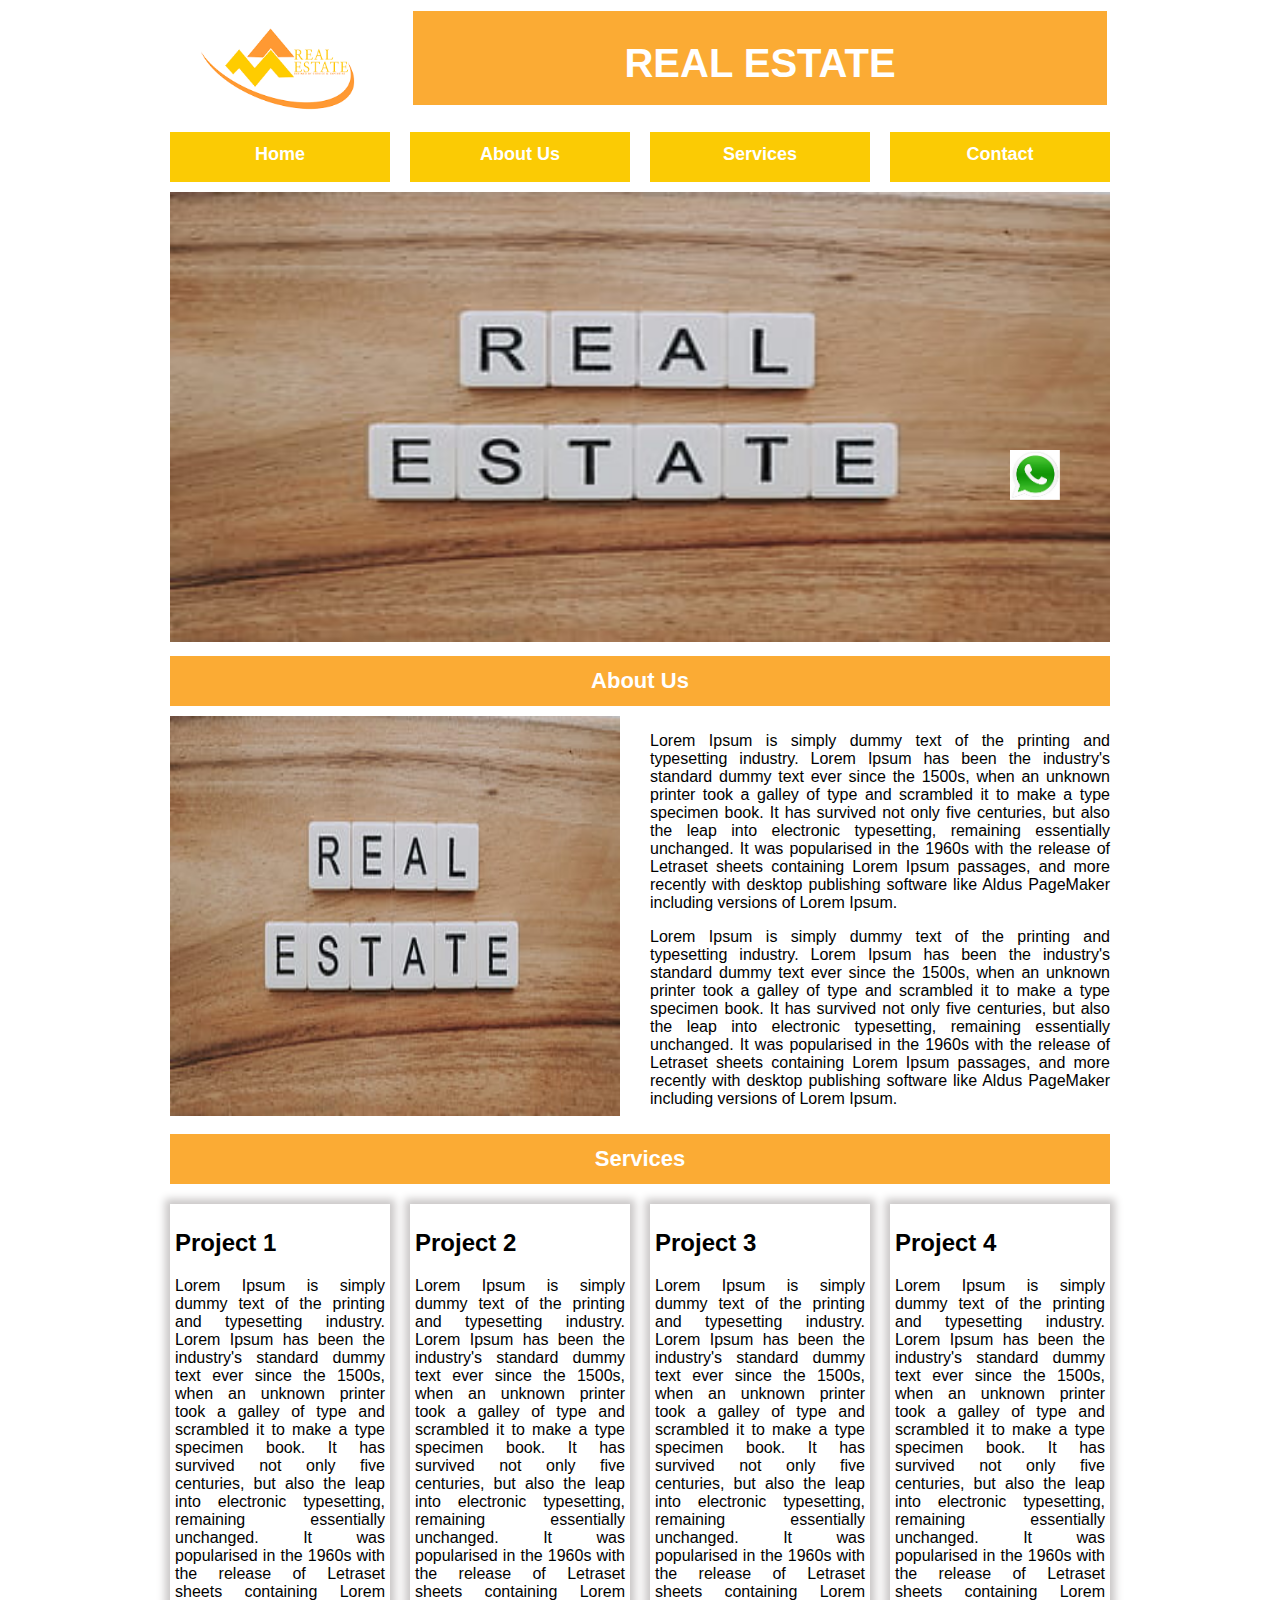
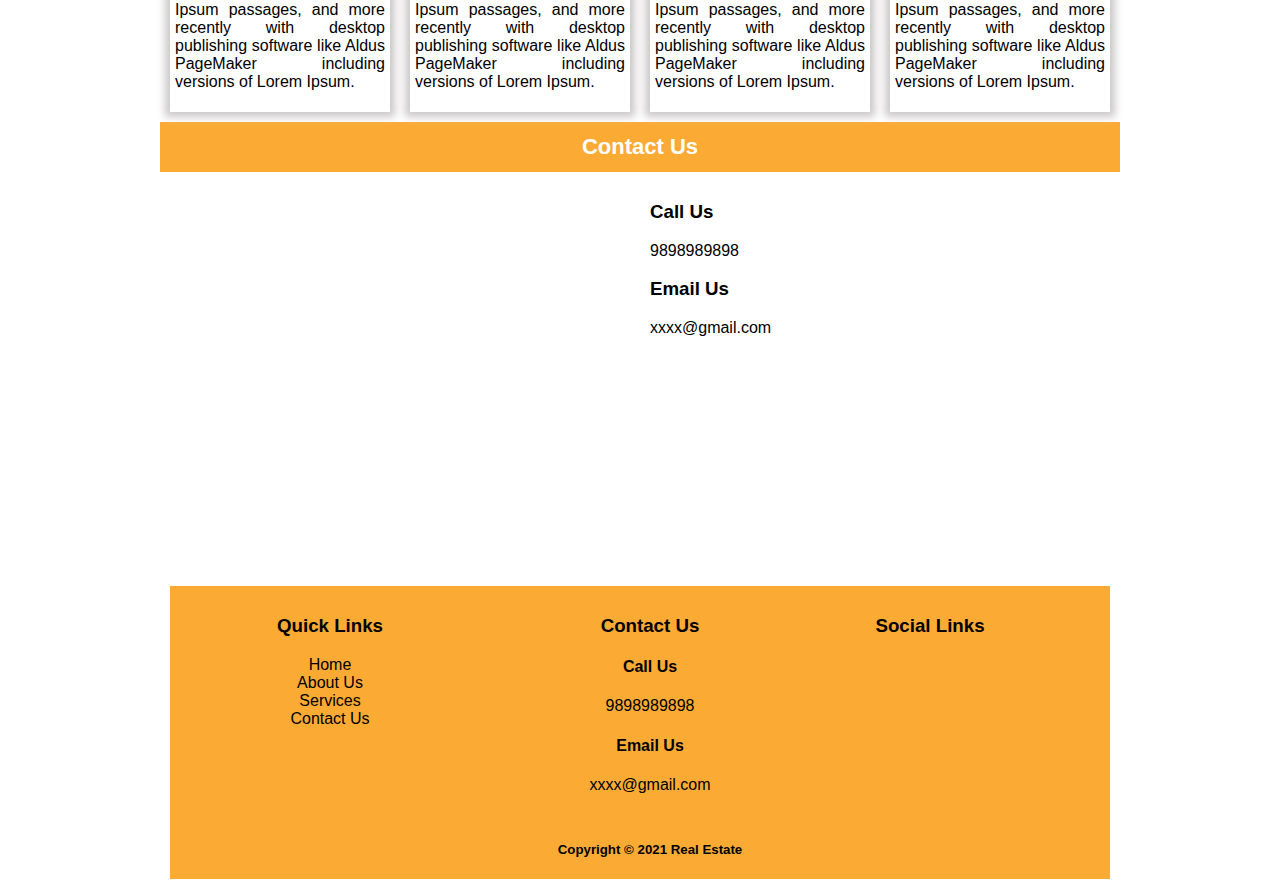
==== index.html @ 1d7903bc "Add files via upload" ====
<!DOCTYPE html>

<html>
        
		<head>
		       
			   <title> Realestate/Home </title>
			   <link rel="stylesheet" href="asset/css/960.css">
			   <link rel="stylesheet" href="asset/css/style.css">
			   <link rel="preconnect" href="https://fonts.googleapis.com">
               <link rel="preconnect" href="https://fonts.gstatic.com" crossorigin>
		
		</head>
		
		<body>
		
		      <div class="container_12 ">
			  
			          <!-- Head start -->
					        <!-- Logo and company name -->
					        <div class="grid_3 logo col-3">
							    
								<img src="asset/photos/logo.png" alt="abc" width="215px">
							 
							</div>
							
							<div class="grid_9 cname col-9">
							
							   REAL ESTATE
							
							</div>
							<!-- Logo and company name end -->
							<div class="clear">
							
							</div>
							<!-- menu start  -->
							<div class="grid_3 menu col-3" >
							     
								 <a href="index.html" > Home </a>
							  
							</div>
							
							<div class="grid_3 menu col-3">
							     
								 <a href="about_us.html">About Us</a>
							  
							</div>
							
							<div class="grid_3 menu col-3">
							     
								 <a href="services.html">Services </a>
							  
							</div>
							
							<div class="grid_3 menu col-3">
							     
								 <a href="contact_us.html">Contact</a>
							  
							</div>
							
							
							<!-- menu end -->
							<div class="clear">
							</div>
							
							<!-- Banner start -->
							<div class="grid_12 banner col-12">
							    
								<img src="asset/photos/banner.jpg" alt="real estate image" width="940px" height="450px">
							
							</div>
							
							<!-- Banner end -->
							
					 <!-- Header End -->
					     <div class="clear">
                         </div>		
					   <!-- main section starts -->
					   <div class="grid_12 section col-12">
					       About Us
						   
					   </div>
					   
					   <div class="grid_6 about col-6">
					     <img src="asset/photos/banner.jpg" alt="real estate banner" width="450px" height="400px">
					   </div>
					   
					   <div class="grid_6 about col-6">
					      <p>
						     Lorem Ipsum is simply dummy text of the printing and typesetting industry. Lorem Ipsum has been the industry's standard dummy text ever since the 1500s, when an unknown printer took a galley of type and scrambled it to make a type specimen book. It has survived not only five centuries, but also the leap into electronic typesetting, remaining essentially unchanged. It was popularised in the 1960s with the release of Letraset sheets containing Lorem Ipsum passages, and more recently with desktop publishing software like Aldus PageMaker including versions of Lorem Ipsum.

						  </p>
						  <p>
						     Lorem Ipsum is simply dummy text of the printing and typesetting industry. Lorem Ipsum has been the industry's standard dummy text ever since the 1500s, when an unknown printer took a galley of type and scrambled it to make a type specimen book. It has survived not only five centuries, but also the leap into electronic typesetting, remaining essentially unchanged. It was popularised in the 1960s with the release of Letraset sheets containing Lorem Ipsum passages, and more recently with desktop publishing software like Aldus PageMaker including versions of Lorem Ipsum.

						  </p>
					   </div>
					   
					   <div class= "clear">
					   </div>

					   <!--Service section starts--->
					    <div class="grid_12 section col-12">
					      Services
						   
					   </div> 
					   
					   <div class="clear">
					   </div>
					   
					   <div class="grid_3 service col-3">
					      <h2>Project 1</h2>
						  <p>
				            Lorem Ipsum is simply dummy text of the printing and typesetting industry. Lorem Ipsum has been the industry's standard dummy text ever since the 1500s, when an unknown printer took a galley of type and scrambled it to make a type specimen book. It has survived not only five centuries, but also the leap into electronic typesetting, remaining essentially unchanged. It was popularised in the 1960s with the release of Letraset sheets containing Lorem Ipsum passages, and more recently with desktop publishing software like Aldus PageMaker including versions of Lorem Ipsum.

						  </p>
					   
					   </div>
					   
					    <div class="grid_3 service col-3">
					      <h2>Project 2</h2>
						  <p>
				            Lorem Ipsum is simply dummy text of the printing and typesetting industry. Lorem Ipsum has been the industry's standard dummy text ever since the 1500s, when an unknown printer took a galley of type and scrambled it to make a type specimen book. It has survived not only five centuries, but also the leap into electronic typesetting, remaining essentially unchanged. It was popularised in the 1960s with the release of Letraset sheets containing Lorem Ipsum passages, and more recently with desktop publishing software like Aldus PageMaker including versions of Lorem Ipsum.

						  </p>
					   
					   </div>
					   
					    <div class="grid_3 service col-3">
					      <h2>Project 3</h2>
						  <p>
				            Lorem Ipsum is simply dummy text of the printing and typesetting industry. Lorem Ipsum has been the industry's standard dummy text ever since the 1500s, when an unknown printer took a galley of type and scrambled it to make a type specimen book. It has survived not only five centuries, but also the leap into electronic typesetting, remaining essentially unchanged. It was popularised in the 1960s with the release of Letraset sheets containing Lorem Ipsum passages, and more recently with desktop publishing software like Aldus PageMaker including versions of Lorem Ipsum.

						  </p>
					   
					   </div>
					   
					   <div class="grid_3 service col-3">
					      <h2>Project 4</h2>
						  <p>
				            Lorem Ipsum is simply dummy text of the printing and typesetting industry. Lorem Ipsum has been the industry's standard dummy text ever since the 1500s, when an unknown printer took a galley of type and scrambled it to make a type specimen book. It has survived not only five centuries, but also the leap into electronic typesetting, remaining essentially unchanged. It was popularised in the 1960s with the release of Letraset sheets containing Lorem Ipsum passages, and more recently with desktop publishing software like Aldus PageMaker including versions of Lorem Ipsum.

						  </p>
					   
					   </div>
					   
					   <!---service section ends-->
					   <!-- main section ends -->
					   <div class="clear">
					   </div>
					   <!---footer starts-->
					    <div class="grid-12 section col-12">
						Contact Us 
						</div>
						
						<div class="grid_6 contact col-6">
						     <iframe src="https://www.google.com/maps/embed?pb=!1m18!1m12!1m3!1d3888.8590990609573!2d77.61117731438443!3d12.91677619089185!2m3!1f0!2f0!3f0!3m2!1i1024!2i768!4f13.1!3m3!1m2!1s0x3bae15c7473a6771%3A0xfecb34a9dcfa3401!2sItvedant%20Education%20Pvt.%20Ltd%20-%20Bengaluru%20%7C%20Data%20Science%2C%20Data%20Analytics%2C%20Full%20Stack%20Developer%2C%20Python%2C%20Machine%20Learning%20%26%20AI%20Training%20Bangaluru!5e0!3m2!1sen!2sin!4v1631158793910!5m2!1sen!2sin" width="450" height="350" style="border:0;" allowfullscreen="" loading="lazy"></iframe>
						</div>
						
						<div class="grid_6 contact col-6">
						   
						   <h3> Call Us </h3>
                           <p> 9898989898</p>
						   <h3>Email Us</h3>
						   <p>xxxx@gmail.com</p>
						
						</div>
					    
					   <!---footer ends--->
					   <div class="clear">
					   </div>
					   
					   <!-- footer -->
					   <div class=" grid_12 footerbg col-12">
					   <div class="clear">
					   </div>
					   
					   <div class="grid_4 footer col-4">
					       <h3 align="center"> Quick Links </h3>
						   <div align="center">
						      <a href="index.html"> Home </a><br>
							  <a href="about_us.html"> About Us </a><br>
							  <a href="services.html"> Services </a><br>
							  <a href="contact_us.html"> Contact Us </a><br>
						   
						   </div>
					   
					   </div>
					   
					    <div class="grid_4 footer col-4">
					       <h3 align="center"> Contact Us </h3>
						   <div align="center">
						   <h4> Call Us </h4>
                           <p> 9898989898</p>
						   <h4>Email Us</h4>
						   <p>xxxx@gmail.com</p>
						   </div>
					   
					   </div>
					   
					    <div class="grid_3 footer col-3">
					       <h3 align="center"> Social Links </h3>
						   
					   </div>
					   <div class="clear">
					   </div>
					   
					   <div class="grid_12 footer col-12">
					       <h5 align="center"> Copyright © 2021 Real Estate </h5>
						   
					   </div>
			  
			            <div class="grid_12 col-12">
			            <a href="http://api.whatsapp.com/send?phone=919741188858&text=Hi, I saw this onyour website and folloeing are my requirements" target="_blank">
		                <img src="asset/photos/whatsapp.jpeg" alt="whatsapp image" width="50px" height="50px" class="whatsapp" >
		                </a>
						</div>

			  
			  </div>
		
		
		</body>
       


</html>
---- asset/css/960.css ----
/*
  960 Grid System ~ Core CSS.
  Learn more ~ http://960.gs/

  Licensed under GPL and MIT.
*/

/*
  Forces backgrounds to span full width,
  even if there is horizontal scrolling.
  Increase this if your layout is wider.

  Note: IE6 works fine without this fix.
*/

body {
  min-width: 960px;
}

/* `Container
----------------------------------------------------------------------------------------------------*/

.container_12 {
  margin-left: auto;
  margin-right: auto;
  width: 960px;
  
}

/* `Grid >> Global
----------------------------------------------------------------------------------------------------*/

.grid_1,
.grid_2,
.grid_3,
.grid_4,
.grid_5,
.grid_6,
.grid_7,
.grid_8,
.grid_9,
.grid_10,
.grid_11,
.grid_12 {
  display: inline;
  float: left;
  margin-left: 10px;
  margin-right: 10px;
}

.push_1, .pull_1,
.push_2, .pull_2,
.push_3, .pull_3,
.push_4, .pull_4,
.push_5, .pull_5,
.push_6, .pull_6,
.push_7, .pull_7,
.push_8, .pull_8,
.push_9, .pull_9,
.push_10, .pull_10,
.push_11, .pull_11 {
  position: relative;
}

/* `Grid >> Children (Alpha ~ First, Omega ~ Last)
----------------------------------------------------------------------------------------------------*/

.alpha {
  margin-left: 0;
}

.omega {
  margin-right: 0;
}

/* `Grid >> 12 Columns
----------------------------------------------------------------------------------------------------*/

.container_12 .grid_1 {
  width: 60px;
}

.container_12 .grid_2 {
  width: 140px;
}

.container_12 .grid_3 {
  width: 220px;
}

.container_12 .grid_4 {
  width: 300px;
}

.container_12 .grid_5 {
  width: 380px;
}

.container_12 .grid_6 {
  width: 460px;
}

.container_12 .grid_7 {
  width: 540px;
}

.container_12 .grid_8 {
  width: 620px;
}

.container_12 .grid_9 {
  width: 700px;
}

.container_12 .grid_10 {
  width: 780px;
}

.container_12 .grid_11 {
  width: 860px;
}

.container_12 .grid_12 {
  width: 940px;
}

/* `Prefix Extra Space >> 12 Columns
----------------------------------------------------------------------------------------------------*/

.container_12 .prefix_1 {
  padding-left: 80px;
}

.container_12 .prefix_2 {
  padding-left: 160px;
}

.container_12 .prefix_3 {
  padding-left: 240px;
}

.container_12 .prefix_4 {
  padding-left: 320px;
}

.container_12 .prefix_5 {
  padding-left: 400px;
}

.container_12 .prefix_6 {
  padding-left: 480px;
}

.container_12 .prefix_7 {
  padding-left: 560px;
}

.container_12 .prefix_8 {
  padding-left: 640px;
}

.container_12 .prefix_9 {
  padding-left: 720px;
}

.container_12 .prefix_10 {
  padding-left: 800px;
}

.container_12 .prefix_11 {
  padding-left: 880px;
}

/* `Suffix Extra Space >> 12 Columns
----------------------------------------------------------------------------------------------------*/

.container_12 .suffix_1 {
  padding-right: 80px;
}

.container_12 .suffix_2 {
  padding-right: 160px;
}

.container_12 .suffix_3 {
  padding-right: 240px;
}

.container_12 .suffix_4 {
  padding-right: 320px;
}

.container_12 .suffix_5 {
  padding-right: 400px;
}

.container_12 .suffix_6 {
  padding-right: 480px;
}

.container_12 .suffix_7 {
  padding-right: 560px;
}

.container_12 .suffix_8 {
  padding-right: 640px;
}

.container_12 .suffix_9 {
  padding-right: 720px;
}

.container_12 .suffix_10 {
  padding-right: 800px;
}

.container_12 .suffix_11 {
  padding-right: 880px;
}

/* `Push Space >> 12 Columns
----------------------------------------------------------------------------------------------------*/

.container_12 .push_1 {
  left: 80px;
}

.container_12 .push_2 {
  left: 160px;
}

.container_12 .push_3 {
  left: 240px;
}

.container_12 .push_4 {
  left: 320px;
}

.container_12 .push_5 {
  left: 400px;
}

.container_12 .push_6 {
  left: 480px;
}

.container_12 .push_7 {
  left: 560px;
}

.container_12 .push_8 {
  left: 640px;
}

.container_12 .push_9 {
  left: 720px;
}

.container_12 .push_10 {
  left: 800px;
}

.container_12 .push_11 {
  left: 880px;
}

/* `Pull Space >> 12 Columns
----------------------------------------------------------------------------------------------------*/

.container_12 .pull_1 {
  left: -80px;
}

.container_12 .pull_2 {
  left: -160px;
}

.container_12 .pull_3 {
  left: -240px;
}

.container_12 .pull_4 {
  left: -320px;
}

.container_12 .pull_5 {
  left: -400px;
}

.container_12 .pull_6 {
  left: -480px;
}

.container_12 .pull_7 {
  left: -560px;
}

.container_12 .pull_8 {
  left: -640px;
}

.container_12 .pull_9 {
  left: -720px;
}

.container_12 .pull_10 {
  left: -800px;
}

.container_12 .pull_11 {
  left: -880px;
}

/* `Clear Floated Elements
----------------------------------------------------------------------------------------------------*/

/* http://sonspring.com/journal/clearing-floats */

.clear {
  clear: both;
  display: block;
  overflow: hidden;
  visibility: hidden;
  width: 0;
  height: 0;
}

/* http://www.yuiblog.com/blog/2010/09/27/clearfix-reloaded-overflowhidden-demystified */

.clearfix:before,
.clearfix:after,
.container_12:before,
.container_12:after {
  content: '.';
  display: block;
  overflow: hidden;
  visibility: hidden;
  font-size: 0;
  line-height: 0;
  width: 0;
  height: 0;
}

.clearfix:after,
.container_12:after {
  clear: both;
}

/*
  The following zoom:1 rule is specifically for IE6 + IE7.
  Move to separate stylesheet if invalid CSS is a problem.
*/

.clearfix,
.container_12 {
  zoom: 1;
}
---- asset/css/style.css ----
* {
	 box-sizing:border-box; /*  this is thw universal class selector i.e applied to all class */
	 font-family: 'Open Sans', sans-serif;

}

.logo{

    /* border-style:solid; */
	
}


.cname{

    border-style:solid;
	text-align:center;
	height:100px;
	padding-top:30px;
	font-size:40px;
	font-weight:bold;
	background-color: #FBAB34;
	color:white;
	
	
	
}

.menu{
	
	/* border-style:solid; */
	height:50px;
	text-align:center;
	padding-top:12px;
	font-size:18px;
	font-weight:bold;
	background-color:#FBCB04;
	
}

.menu a{
	
	text-decoration:none;
	color:white;
	display:block;
}

.banner{
	
	margin-top:10px;
}

.section{
	/* border-style:solid; */
	text-align:center;
	height:50px;
	padding-top:12px;
	font-size:22px;
	font-weight:bold;
	background-color: #FBAB34;
	color:white;
	margin-top:10px;
	
}

.about{
	margin-top:10px;
	text-align:justify;
}

.service{
	text-align:justify;
	margin-top:20px;
	box-shadow: 0px 0px 8px 5px #CAC7C7;
	padding:5px;
	transition-property:transform;
	transition-duration:3s;
}

.service:hover{
	transform:scale(1.1);
}

.contact{
	 
	 margin-top:10px;
	 
}

.footer{
	margin-top:10px;
   
	
}

.footer a {
	 text-decoration:none;
	 color:black;
	
}

.footerbg{
	 margin-top:50px;
	 background-color:#FBAB34;
	 
	 
}

.whatsapp{
	
	position:fixed;
	right:220px;
	bottom: 400px;
}

@media only screen and (min-width:700px){
.col-1{
	
	width:8.33%;
	
}

.col-2{
	
	width:16.66%;
}
.col-3{
	
	width:25%;
}
.col-4{
	
	width:33.33%;
}
.col-5{
	
	width:41.65%;
}
.col-6{	
	width:50%;
}
.col-7{
	
	width:58.31%;
}
.col-8{
	
	width:66.64%;
}
.col-9{
	
	width:75%;
}
.col-10{
	
	width:83.33%;
}
.col-11{
	
	width:91.63%;
}
.col-12{
	
	width:100%;
}
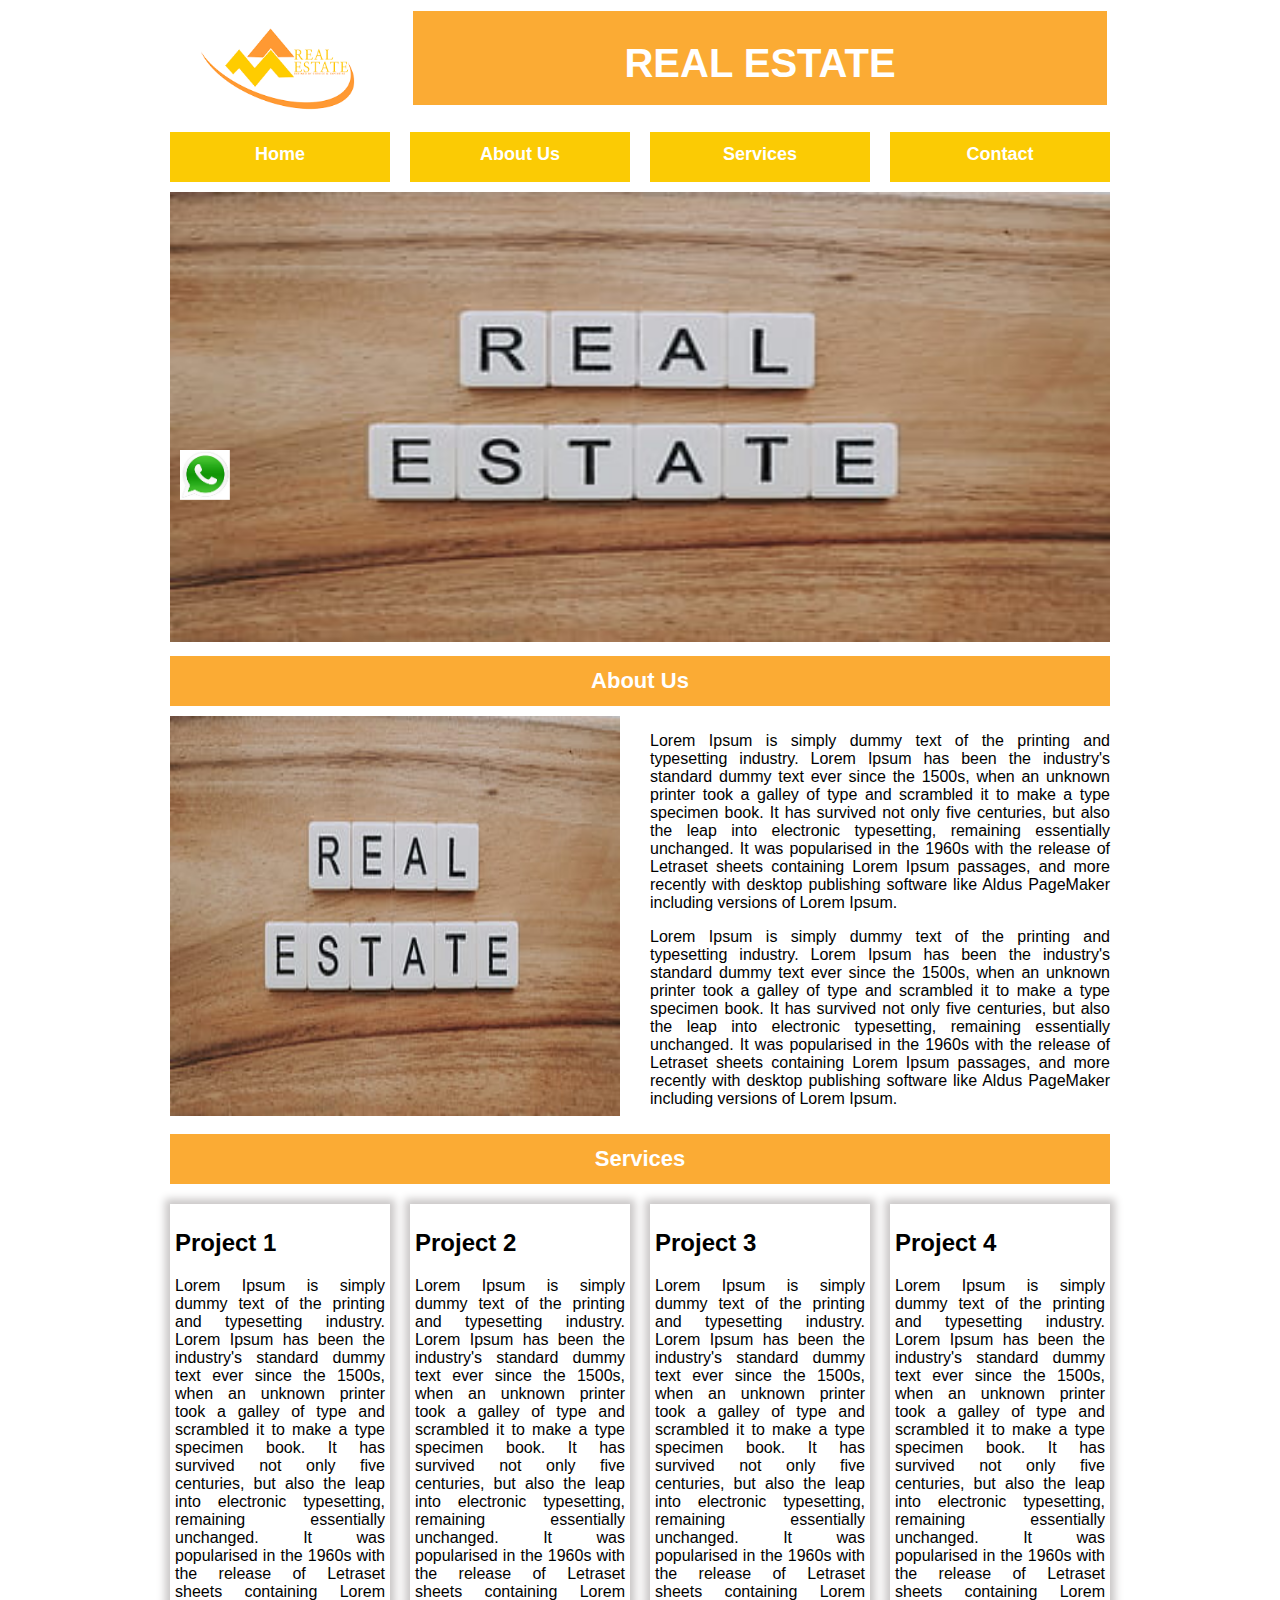
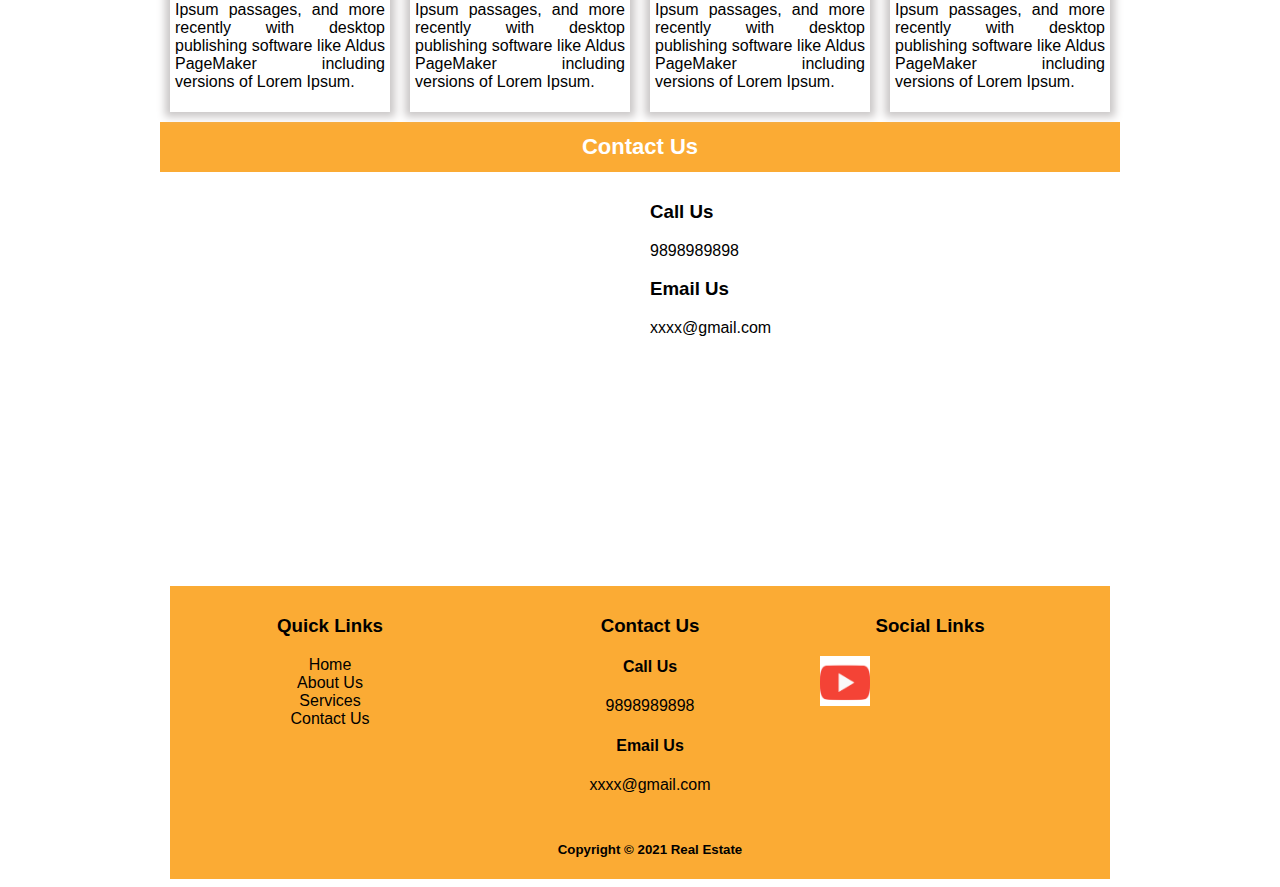
==== commit 44a8ad44: "Add files via upload" ====
--- a/index.html
+++ b/index.html
@@ -9,6 +9,8 @@
 			   <link rel="stylesheet" href="asset/css/style.css">
 			   <link rel="preconnect" href="https://fonts.googleapis.com">
                <link rel="preconnect" href="https://fonts.gstatic.com" crossorigin>
+			   <meta name="viewport" content="width=device-width,initial-scale=1.0">
+
 		
 		</head>
 		
@@ -18,13 +20,13 @@
 			  
 			          <!-- Head start -->
 					        <!-- Logo and company name -->
-					        <div class="grid_3 logo col-3">
+					        <div class="grid_3 logo ">
 							    
 								<img src="asset/photos/logo.png" alt="abc" width="215px">
 							 
 							</div>
 							
-							<div class="grid_9 cname col-9">
+							<div class="grid_9 cname ">
 							
 							   REAL ESTATE
 							
@@ -34,25 +36,25 @@
 							
 							</div>
 							<!-- menu start  -->
-							<div class="grid_3 menu col-3" >
+							<div class="grid_3 menu " >
 							     
 								 <a href="index.html" > Home </a>
 							  
 							</div>
 							
-							<div class="grid_3 menu col-3">
+							<div class="grid_3 menu ">
 							     
 								 <a href="about_us.html">About Us</a>
 							  
 							</div>
 							
-							<div class="grid_3 menu col-3">
+							<div class="grid_3 menu ">
 							     
 								 <a href="services.html">Services </a>
 							  
 							</div>
 							
-							<div class="grid_3 menu col-3">
+							<div class="grid_3 menu ">
 							     
 								 <a href="contact_us.html">Contact</a>
 							  
@@ -64,7 +66,7 @@
 							</div>
 							
 							<!-- Banner start -->
-							<div class="grid_12 banner col-12">
+							<div class="grid_12 banner ">
 							    
 								<img src="asset/photos/banner.jpg" alt="real estate image" width="940px" height="450px">
 							
@@ -76,16 +78,16 @@
 					     <div class="clear">
                          </div>		
 					   <!-- main section starts -->
-					   <div class="grid_12 section col-12">
+					   <div class="grid_12 section ">
 					       About Us
 						   
 					   </div>
 					   
-					   <div class="grid_6 about col-6">
+					   <div class="grid_6 about ">
 					     <img src="asset/photos/banner.jpg" alt="real estate banner" width="450px" height="400px">
 					   </div>
 					   
-					   <div class="grid_6 about col-6">
+					   <div class="grid_6 about ">
 					      <p>
 						     Lorem Ipsum is simply dummy text of the printing and typesetting industry. Lorem Ipsum has been the industry's standard dummy text ever since the 1500s, when an unknown printer took a galley of type and scrambled it to make a type specimen book. It has survived not only five centuries, but also the leap into electronic typesetting, remaining essentially unchanged. It was popularised in the 1960s with the release of Letraset sheets containing Lorem Ipsum passages, and more recently with desktop publishing software like Aldus PageMaker including versions of Lorem Ipsum.
 
@@ -100,7 +102,7 @@
 					   </div>
 
 					   <!--Service section starts--->
-					    <div class="grid_12 section col-12">
+					    <div class="grid_12 section ">
 					      Services
 						   
 					   </div> 
@@ -108,7 +110,7 @@
 					   <div class="clear">
 					   </div>
 					   
-					   <div class="grid_3 service col-3">
+					   <div class="grid_3 service ">
 					      <h2>Project 1</h2>
 						  <p>
 				            Lorem Ipsum is simply dummy text of the printing and typesetting industry. Lorem Ipsum has been the industry's standard dummy text ever since the 1500s, when an unknown printer took a galley of type and scrambled it to make a type specimen book. It has survived not only five centuries, but also the leap into electronic typesetting, remaining essentially unchanged. It was popularised in the 1960s with the release of Letraset sheets containing Lorem Ipsum passages, and more recently with desktop publishing software like Aldus PageMaker including versions of Lorem Ipsum.
@@ -117,7 +119,7 @@
 					   
 					   </div>
 					   
-					    <div class="grid_3 service col-3">
+					    <div class="grid_3 service ">
 					      <h2>Project 2</h2>
 						  <p>
 				            Lorem Ipsum is simply dummy text of the printing and typesetting industry. Lorem Ipsum has been the industry's standard dummy text ever since the 1500s, when an unknown printer took a galley of type and scrambled it to make a type specimen book. It has survived not only five centuries, but also the leap into electronic typesetting, remaining essentially unchanged. It was popularised in the 1960s with the release of Letraset sheets containing Lorem Ipsum passages, and more recently with desktop publishing software like Aldus PageMaker including versions of Lorem Ipsum.
@@ -126,7 +128,7 @@
 					   
 					   </div>
 					   
-					    <div class="grid_3 service col-3">
+					    <div class="grid_3 service ">
 					      <h2>Project 3</h2>
 						  <p>
 				            Lorem Ipsum is simply dummy text of the printing and typesetting industry. Lorem Ipsum has been the industry's standard dummy text ever since the 1500s, when an unknown printer took a galley of type and scrambled it to make a type specimen book. It has survived not only five centuries, but also the leap into electronic typesetting, remaining essentially unchanged. It was popularised in the 1960s with the release of Letraset sheets containing Lorem Ipsum passages, and more recently with desktop publishing software like Aldus PageMaker including versions of Lorem Ipsum.
@@ -135,7 +137,7 @@
 					   
 					   </div>
 					   
-					   <div class="grid_3 service col-3">
+					   <div class="grid_3 service ">
 					      <h2>Project 4</h2>
 						  <p>
 				            Lorem Ipsum is simply dummy text of the printing and typesetting industry. Lorem Ipsum has been the industry's standard dummy text ever since the 1500s, when an unknown printer took a galley of type and scrambled it to make a type specimen book. It has survived not only five centuries, but also the leap into electronic typesetting, remaining essentially unchanged. It was popularised in the 1960s with the release of Letraset sheets containing Lorem Ipsum passages, and more recently with desktop publishing software like Aldus PageMaker including versions of Lorem Ipsum.
@@ -149,15 +151,15 @@
 					   <div class="clear">
 					   </div>
 					   <!---footer starts-->
-					    <div class="grid-12 section col-12">
+					    <div class="grid-12 section ">
 						Contact Us 
 						</div>
 						
-						<div class="grid_6 contact col-6">
+						<div class="grid_6 contact ">
 						     <iframe src="https://www.google.com/maps/embed?pb=!1m18!1m12!1m3!1d3888.8590990609573!2d77.61117731438443!3d12.91677619089185!2m3!1f0!2f0!3f0!3m2!1i1024!2i768!4f13.1!3m3!1m2!1s0x3bae15c7473a6771%3A0xfecb34a9dcfa3401!2sItvedant%20Education%20Pvt.%20Ltd%20-%20Bengaluru%20%7C%20Data%20Science%2C%20Data%20Analytics%2C%20Full%20Stack%20Developer%2C%20Python%2C%20Machine%20Learning%20%26%20AI%20Training%20Bangaluru!5e0!3m2!1sen!2sin!4v1631158793910!5m2!1sen!2sin" width="450" height="350" style="border:0;" allowfullscreen="" loading="lazy"></iframe>
 						</div>
 						
-						<div class="grid_6 contact col-6">
+						<div class="grid_6 contact ">
 						   
 						   <h3> Call Us </h3>
                            <p> 9898989898</p>
@@ -171,7 +173,7 @@
 					   </div>
 					   
 					   <!-- footer -->
-					   <div class=" grid_12 footerbg col-12">
+					   <div class=" grid_12 footerbg ">
 					   <div class="clear">
 					   </div>
 					   
@@ -187,7 +189,7 @@
 					   
 					   </div>
 					   
-					    <div class="grid_4 footer col-4">
+					    <div class="grid_4 footer  ">
 					       <h3 align="center"> Contact Us </h3>
 						   <div align="center">
 						   <h4> Call Us </h4>
@@ -198,19 +200,19 @@
 					   
 					   </div>
 					   
-					    <div class="grid_3 footer col-3">
+					    <div class="grid_3 footer ">
 					       <h3 align="center"> Social Links </h3>
-						   
-					   </div>
-					   <div class="clear">
-					   </div>
-					   
-					   <div class="grid_12 footer col-12">
+						   <a href="https://youtube.com" target="_blank"> <img src="asset/photos/youtube.png" alt="youtube_image" width="50px" height="50px" > </a>
+					   </div>
+					   <div class="clear">
+					   </div>
+					   
+					   <div class="grid_12 footer  ">
 					       <h5 align="center"> Copyright © 2021 Real Estate </h5>
 						   
 					   </div>
 			  
-			            <div class="grid_12 col-12">
+			            <div class="grid_12 ">
 			            <a href="http://api.whatsapp.com/send?phone=919741188858&text=Hi, I saw this onyour website and folloeing are my requirements" target="_blank">
 		                <img src="asset/photos/whatsapp.jpeg" alt="whatsapp image" width="50px" height="50px" class="whatsapp" >
 		                </a>
--- a/asset/css/style.css
+++ b/asset/css/style.css
@@ -87,6 +87,21 @@
 	 
 }
 
+.contact th{
+	color:#FBAB34;
+}
+
+.contact td{
+	color:#FBAB34;
+}
+
+.contact input[type=submit]{
+	
+	color:black;
+	background-color:#FBAB34;
+	
+}
+
 .footer{
 	margin-top:10px;
    
@@ -109,57 +124,7 @@
 .whatsapp{
 	
 	position:fixed;
-	right:220px;
+	
+	
 	bottom: 400px;
 }
-
-@media only screen and (min-width:700px){
-.col-1{
-	
-	width:8.33%;
-	
-}
-
-.col-2{
-	
-	width:16.66%;
-}
-.col-3{
-	
-	width:25%;
-}
-.col-4{
-	
-	width:33.33%;
-}
-.col-5{
-	
-	width:41.65%;
-}
-.col-6{	
-	width:50%;
-}
-.col-7{
-	
-	width:58.31%;
-}
-.col-8{
-	
-	width:66.64%;
-}
-.col-9{
-	
-	width:75%;
-}
-.col-10{
-	
-	width:83.33%;
-}
-.col-11{
-	
-	width:91.63%;
-}
-.col-12{
-	
-	width:100%;
-}